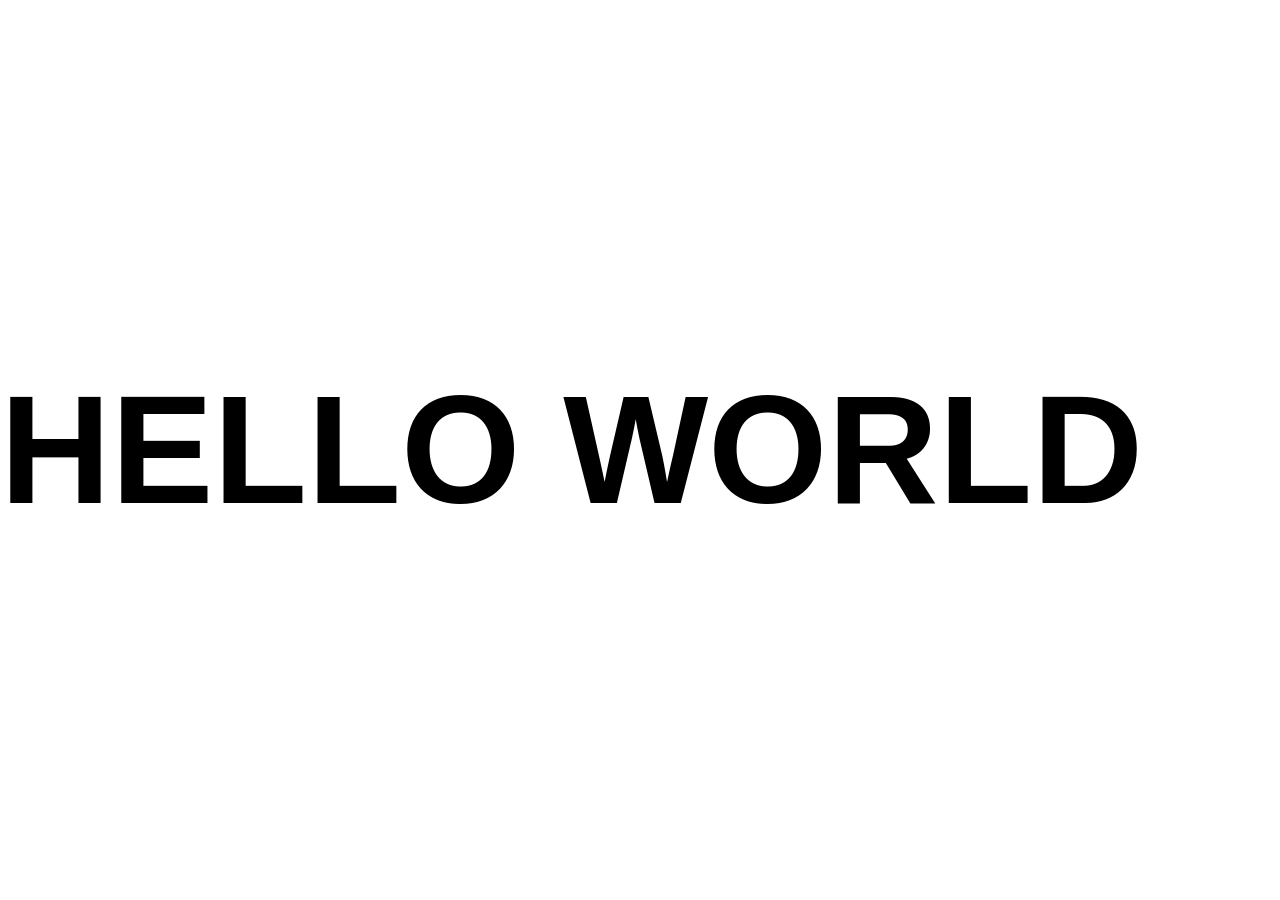
==== index.html @ e6adff36 "a" ====
<!DOCTYPE html>
<html lang="id">
<head>
  <meta charset="UTF-8">
  <meta name="viewport" content="width=device-width, initial-scale=1.0, viewport-fit=cover">

  <title>Hello World</title>

  <style>
    * {
      margin: 0;
      padding: 0;
      box-sizing: border-box;
    }

    html,
    body {
      width: 100%;
      height: 100%;
      overflow: hidden;
      background: #ffffff;
    }

    body {
      display: flex;
      align-items: center;
    }

    .text {
      position: absolute;
      left: 0;
      white-space: nowrap;

      font-family: Arial, Helvetica, sans-serif;
      font-size: clamp(60px, 12vw, 180px);
      font-weight: 900;
      color: #000000;

      animation: move 5s linear infinite;
    }

    @keyframes move {
      from {
        transform: translateX(-100%);
      }

      to {
        transform: translateX(100vw);
      }
    }
  </style>
</head>

<body>

  <div class="text">HELLO WORLD</div>

</body>
</html>
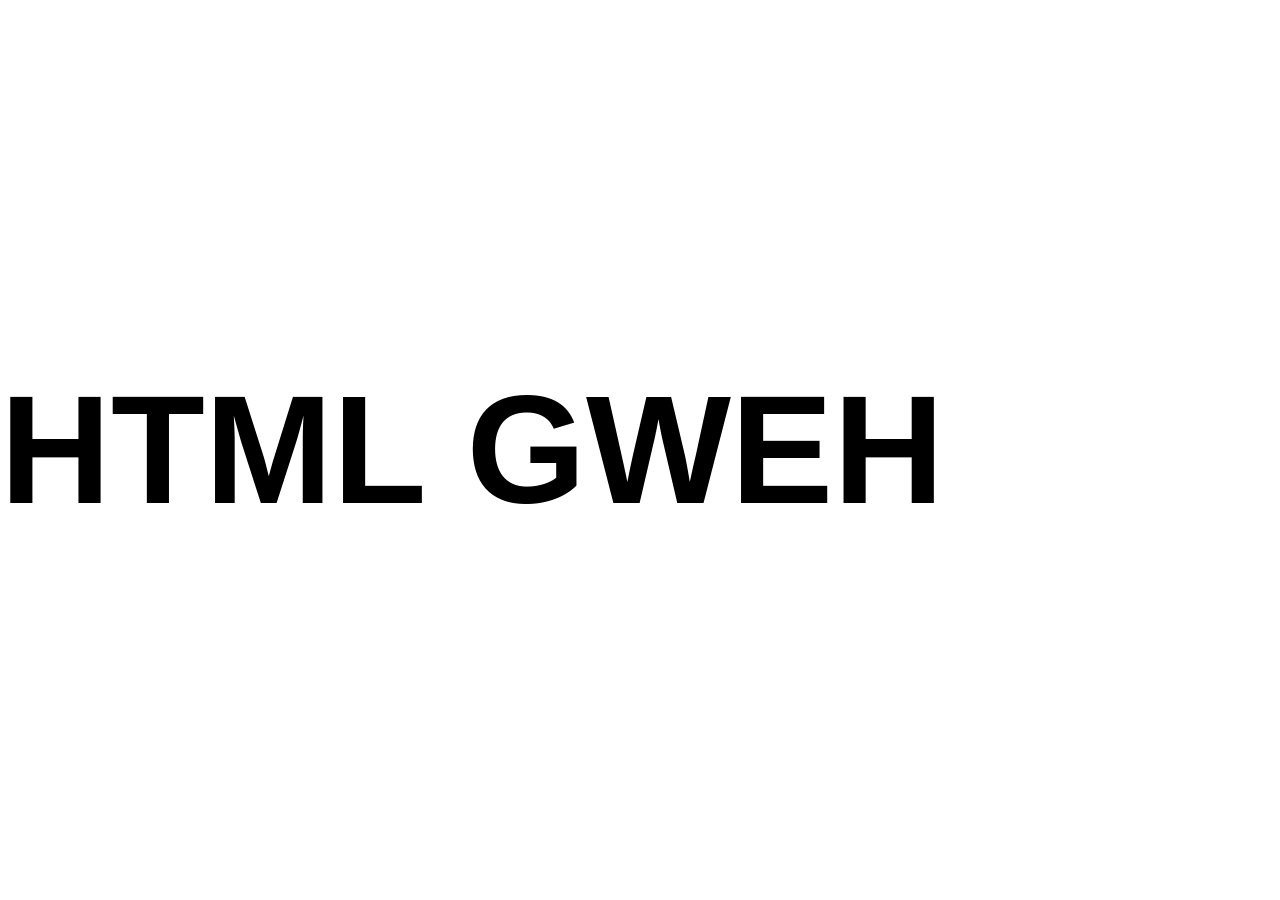
==== commit 1b684114: "a" ====
--- a/index.html
+++ b/index.html
@@ -53,7 +53,7 @@
 
 <body>
 
-  <div class="text">HELLO WORLD</div>
+  <div class="text">HTML GWEH</div>
 
 </body>
 </html>
